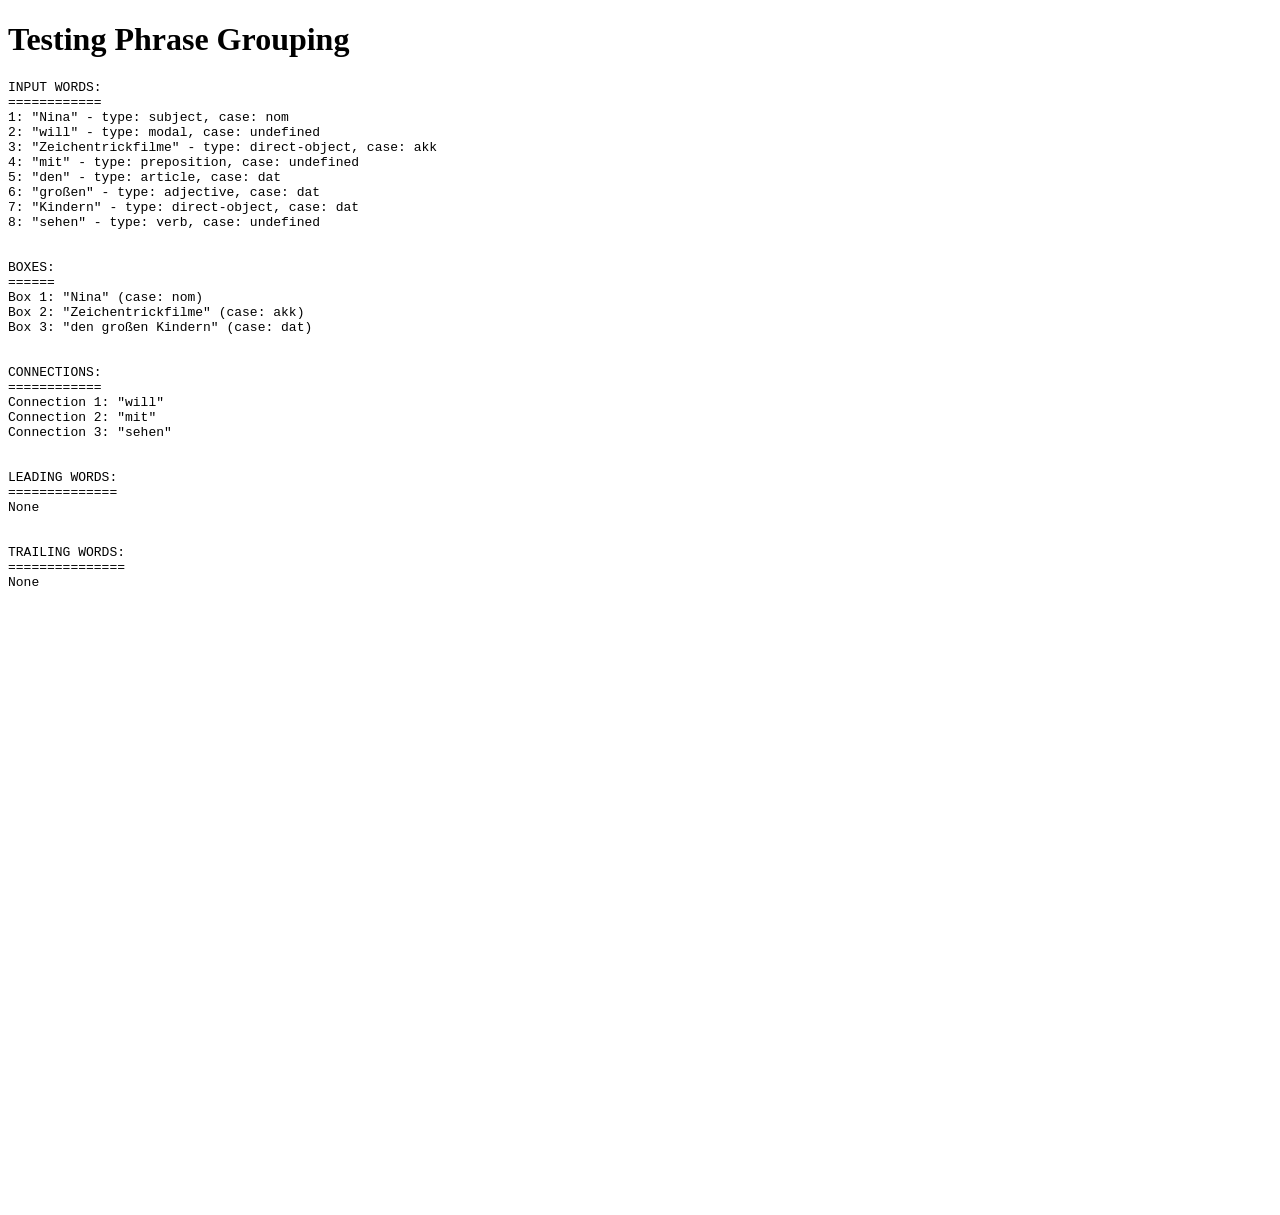
==== test_grouping.html @ ffc03893 "Add gridview visualization" ====
<!DOCTYPE html>
<html>
<head>
    <title>Test Phrase Grouping</title>
</head>
<body>
    <h1>Testing Phrase Grouping</h1>
    <pre id="output"></pre>

    <script src="js/gridview.js"></script>
    <script>
        // Create a mock SVG element
        const svg = document.createElementNS('http://www.w3.org/2000/svg', 'svg');
        svg.setAttribute('width', '800');
        svg.setAttribute('height', '600');
        document.body.appendChild(svg);

        const gridView = new GridViewModel(svg);

        // Mock word data for "Nina will Zeichentrickfilme mit den großen Kindern sehen"
        const testWords = [
            { id: 1, text: 'Nina', type: 'subject', case: 'nom', gender: 'f', number: 'sg' },
            { id: 2, text: 'will', type: 'modal' },
            { id: 3, text: 'Zeichentrickfilme', type: 'direct-object', case: 'akk', gender: 'm', number: 'pl' },
            { id: 4, text: 'mit', type: 'preposition' },
            { id: 5, text: 'den', type: 'article', case: 'dat' },
            { id: 6, text: 'großen', type: 'adjective', case: 'dat' },
            { id: 7, text: 'Kindern', type: 'direct-object', case: 'dat', gender: 'n', number: 'pl' },
            { id: 8, text: 'sehen', type: 'verb' }
        ];

        console.log('Input words:');
        console.log(testWords);

        const result = gridView.parseSentenceFlow(testWords);

        console.log('\nParsed flow:');
        console.log(result);

        // Format output for display
        let output = 'INPUT WORDS:\n';
        output += '============\n';
        testWords.forEach(w => {
            output += `${w.id}: "${w.text}" - type: ${w.type}, case: ${w.case}\n`;
        });

        output += '\n\nBOXES:\n';
        output += '======\n';
        result.boxes.forEach((box, idx) => {
            const wordTexts = box.words.map(w => w.text).join(' ');
            output += `Box ${idx + 1}: "${wordTexts}" (case: ${box.case})\n`;
        });

        output += '\n\nCONNECTIONS:\n';
        output += '============\n';
        result.connections.forEach((conn, idx) => {
            const connTexts = conn.map(w => w.text).join(' ');
            output += `Connection ${idx + 1}: "${connTexts}"\n`;
        });

        output += '\n\nLEADING WORDS:\n';
        output += '==============\n';
        if (result.leadingWords.length > 0) {
            const leadingTexts = result.leadingWords.map(w => w.text).join(' ');
            output += `"${leadingTexts}"\n`;
        } else {
            output += 'None\n';
        }

        output += '\n\nTRAILING WORDS:\n';
        output += '===============\n';
        if (result.trailingWords.length > 0) {
            const trailingTexts = result.trailingWords.map(w => w.text).join(' ');
            output += `"${trailingTexts}"\n`;
        } else {
            output += 'None\n';
        }

        document.getElementById('output').textContent = output;
    </script>
</body>
</html>
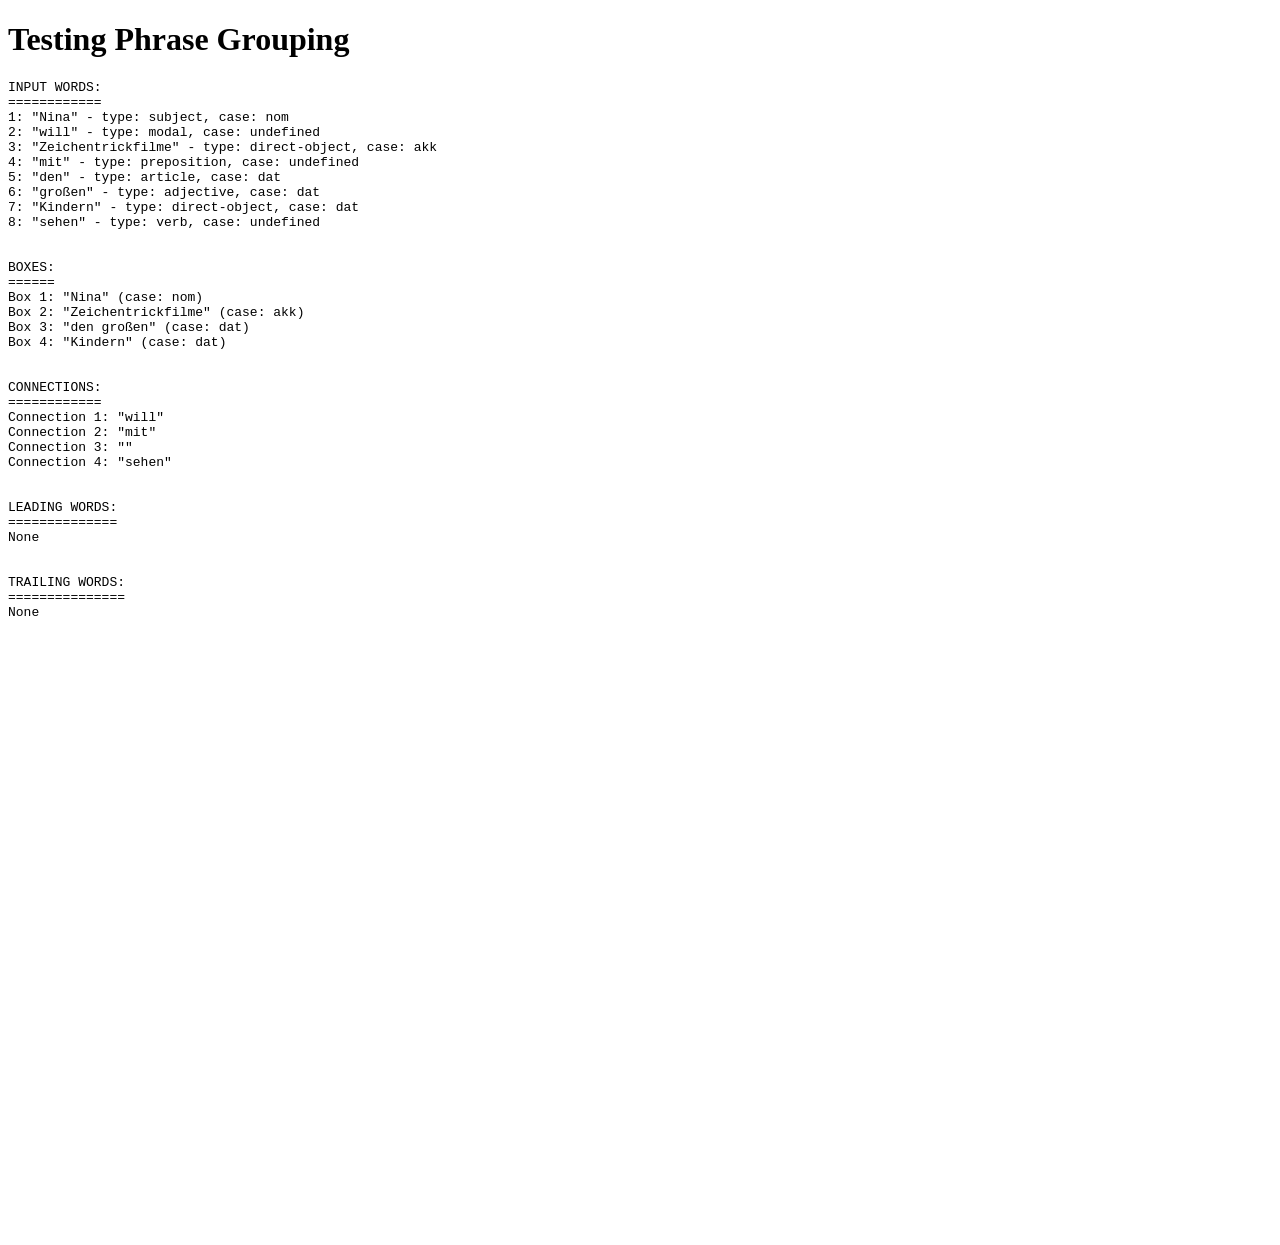
==== commit 14aa2706: "Migrate js/ to ES modules; pass GameMode an explicit host (R4) Every js/*.js now exports/imports wha" ====
--- a/test_grouping.html
+++ b/test_grouping.html
@@ -7,8 +7,9 @@
     <h1>Testing Phrase Grouping</h1>
     <pre id="output"></pre>
 
-    <script src="js/gridview.js"></script>
-    <script>
+    <script type="module">
+        import { GridViewModel } from './js/gridview.js';
+
         // Create a mock SVG element
         const svg = document.createElementNS('http://www.w3.org/2000/svg', 'svg');
         svg.setAttribute('width', '800');
